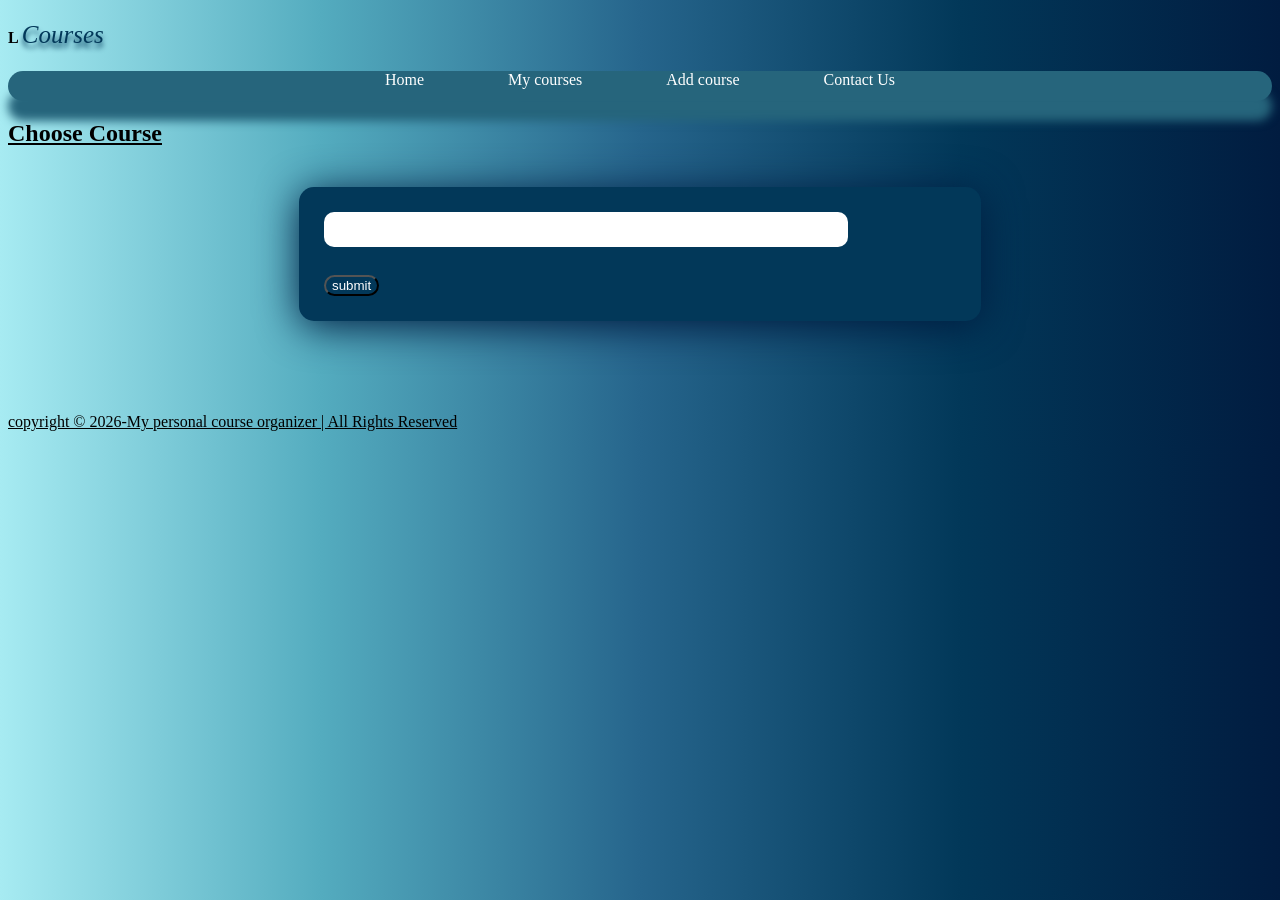
==== Add course.html @ 73fcb1e8 "Add files via upload" ====
<!Doctype html >
<html lang="en">
 <html>
  <head> 
<meta charset="UTF-8"/>
<link rel="stylesheet" href="home.css">
<h4> L <span> Courses </span> </h4>
  
  </head>
   
	
   <body>
   <header>
     <nav>
         <a href="Home.html" target="_blank" > Home </a>
         <a href= "My courses.html" target="_blank" > My courses </a> 
         <a href="Add course.html" target="_blank" > Add course  </a>
         <a href="Contact Us .html" target="_blank" > Contact Us </a> 
     
     </nav>
	</header>
   <h2><u> Choose Course </u> </h2>
   <main>
   <div class=" course ">
    <form>
	 <input name="Add courses" list="courses">
	  <datalist id="courses">
	    <option value="English||">English|| </option>
	    <option value="Mathmatics||">Mathmatics|| </option>
	    <option value="IT">IT </option>
	    <option value="Programming Language">Programming Language </option>
	    <option value="Discrete Maths"> Discrete Maths </option>
      </datalist>
	   <br><br>
	    <button> submit </button>
    </form>
	</div>
	</main>
	  <br><br>
             <footer>
			  <p> copyright &copy; 2026-My personal course organizer | All Rights Reserved </p>
			 </footer>

	 
	 



   </body>
  </html>
---- home.css ----
span {
	font : italic normal normal 25px serif ;
	color : #023859;
	text-shadow : 0 5px 5px #023859;
}
body {
	background-image :linear-gradient(to right , #a7ebf2 , #54acbf , #26658c , #023859 , #011c40);
}
nav{
	background-color : #26657c;
	box-shadow : 0 20px 10px 0 #26657c;
	text-align : center ;
	border-radius : 60px;
	height : 30px;
}
nav a {
	color : white ;
	padding : 40px;
	text-decoration : none ;
}
nav a:hover {
	color : #a7ebf2;
}
section h3 {
	background-color : #023859;
	height : 30px;
	border-radius : 50px;
	text-align : center ;
}
ol{
	list-style-type : disc;
	list-style-position : inside;
}
li{
	background : #26658c;
	height : 30px;
	border-radius : 20px;
	text-align : center ;
}
section h2 {
	text-decoration : underline ;
}
footer {
	text-decoration : underline ;
}
table{
	width : 80%;
	border-spacing :0;
}
th{
	background : #011c40;
	color : #abafb5;
	height : 30px;
}
td{
	background : #54acbf;
	height : 30px;
	text-align : center ;
	border : 1px solid #26658c;
}
.course {
	width : 50%;
	margin : 40px auto ;
	background : #023859;
	padding : 25px;
	border-radius : 15px;
	box-shadow : 0 5px 40px #011c40;
}
.course label {
	font-weight : bold ;
	color : #abafb5;
	display : block ;
	margin-bottom : 6px;
}
.course input ,
.course textarea {
	width : 80%;
	padding : 9px;
	margin-bottom : 10px;
	border : none ;
	border-radius : 10px;
	outline : none ;
	font-size : 15px;
	
}
button {
	background : #023859;
	border-radius : 50px;
	color : white ;
}

@media (max-width:600px){
	table , form {
		width : 95%;
	}
}
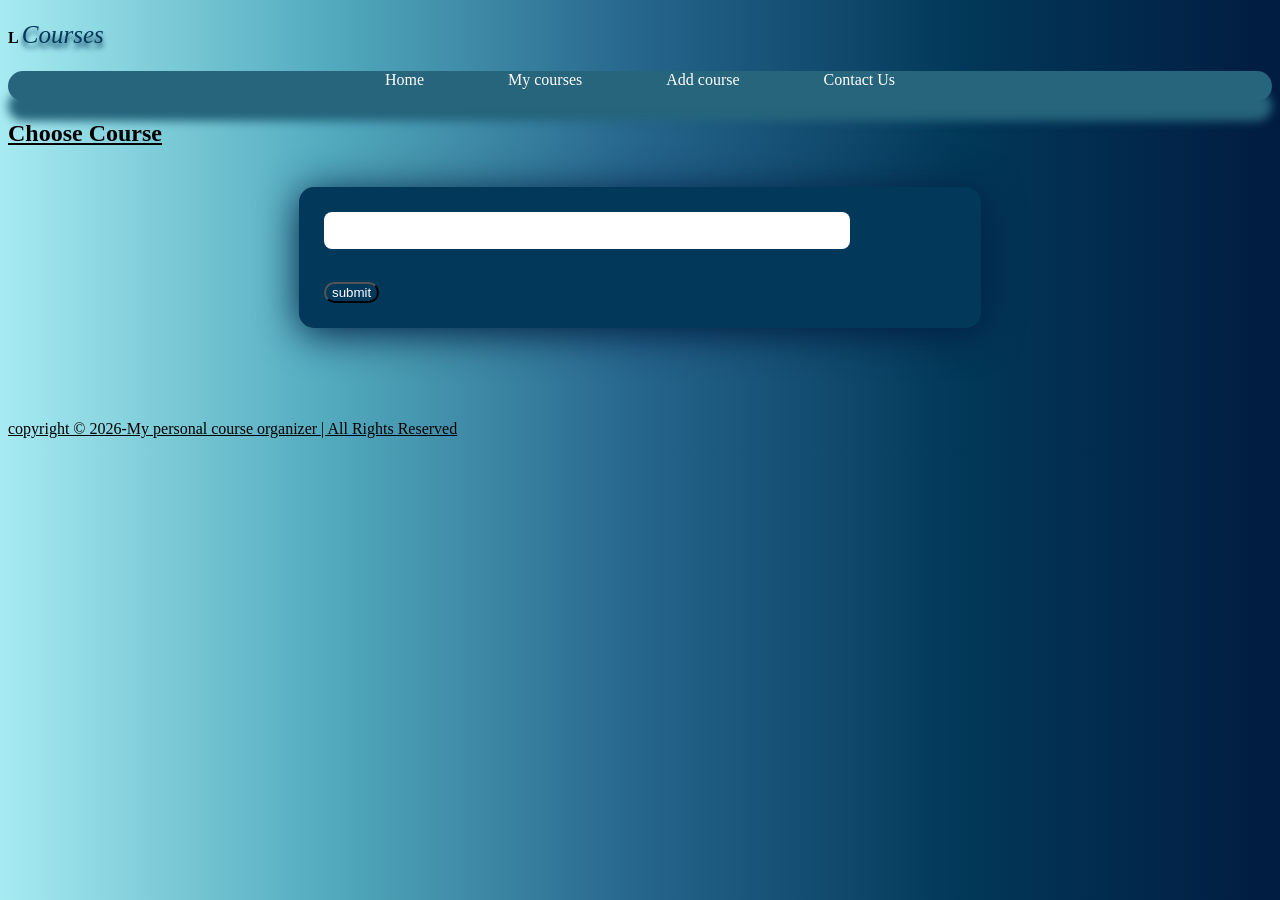
==== commit 00f40aa1: "Update Add course.html" ====
--- a/Add course.html
+++ b/Add course.html
@@ -2,6 +2,7 @@
 <html lang="en">
  <html>
   <head> 
+	  <meta name="viewport" content="width=device-width, initial-scale=1.0">
 <meta charset="UTF-8"/>
 <link rel="stylesheet" href="home.css">
 <h4> L <span> Courses </span> </h4>
@@ -11,11 +12,11 @@
 	
    <body>
    <header>
-     <nav>
-         <a href="Home.html" target="_blank" > Home </a>
-         <a href= "My courses.html" target="_blank" > My courses </a> 
-         <a href="Add course.html" target="_blank" > Add course  </a>
-         <a href="Contact Us .html" target="_blank" > Contact Us </a> 
+     <nav class="bar">
+         <a href="index.html" > Home </a>
+         <a href= "My courses.html"  > My courses </a> 
+         <a href="Add course.html"  > Add course  </a>
+         <a href="Contact Us .html"  > Contact Us </a> 
      
      </nav>
 	</header>
@@ -47,4 +48,4 @@
 
 
    </body>
-  </html>+  </html>
--- a/home.css
+++ b/home.css
@@ -3,24 +3,30 @@
 	color : #023859;
 	text-shadow : 0 5px 5px #023859;
 }
+	
 body {
 	background-image :linear-gradient(to right , #a7ebf2 , #54acbf , #26658c , #023859 , #011c40);
 }
+
 nav{
 	background-color : #26657c;
 	box-shadow : 0 20px 10px 0 #26657c;
 	text-align : center ;
 	border-radius : 60px;
 	height : 30px;
+	
 }
 nav a {
 	color : white ;
 	padding : 40px;
 	text-decoration : none ;
+	
 }
 nav a:hover {
 	color : #a7ebf2;
 }
+
+	
 section h3 {
 	background-color : #023859;
 	height : 30px;
@@ -30,6 +36,7 @@
 ol{
 	list-style-type : disc;
 	list-style-position : inside;
+	
 }
 li{
 	background : #26658c;
@@ -37,6 +44,8 @@
 	border-radius : 20px;
 	text-align : center ;
 }
+			
+
 section h2 {
 	text-decoration : underline ;
 }
@@ -47,7 +56,7 @@
 	width : 80%;
 	border-spacing :0;
 }
-th{
+th {
 	background : #011c40;
 	color : #abafb5;
 	height : 30px;
@@ -75,10 +84,10 @@
 .course input ,
 .course textarea {
 	width : 80%;
-	padding : 9px;
-	margin-bottom : 10px;
+	padding : 10px;
+	margin-bottom : 15px;
 	border : none ;
-	border-radius : 10px;
+	border-radius : 8px;
 	outline : none ;
 	font-size : 15px;
 	
@@ -89,9 +98,56 @@
 	color : white ;
 }
 
-@media (max-width:600px){
-	table , form {
-		width : 95%;
-	}
+
+@media (max-width: 768px) {
+
+  
+    nav {
+        display: flex;
+        flex-direction: column;
+        align-items: center;
+    }
+
+    nav a {
+        display: block;
+        padding: 10px;
+        width: 100%;
+        text-align: center;
+    }
+
+   
+    main {
+        width: 95%;
+        margin: 15px auto;
+        padding: 15px;
+    }
+
+    
+    .form-container {
+        width: 95%;
+        padding: 15px;
+    }
+
+   
+    input, textarea, select {
+        width: 100%;
+        font-size: 14px;
+    }
+
+   
+    table {
+        width: 100%;
+        font-size: 12px;
+        overflow-x: auto;
+        display: block;
+    }
+
+   
+    h1 {
+        font-size: 20px;
+    }
+
+    h2 {
+        font-size: 18px;
+    }
 }
-
